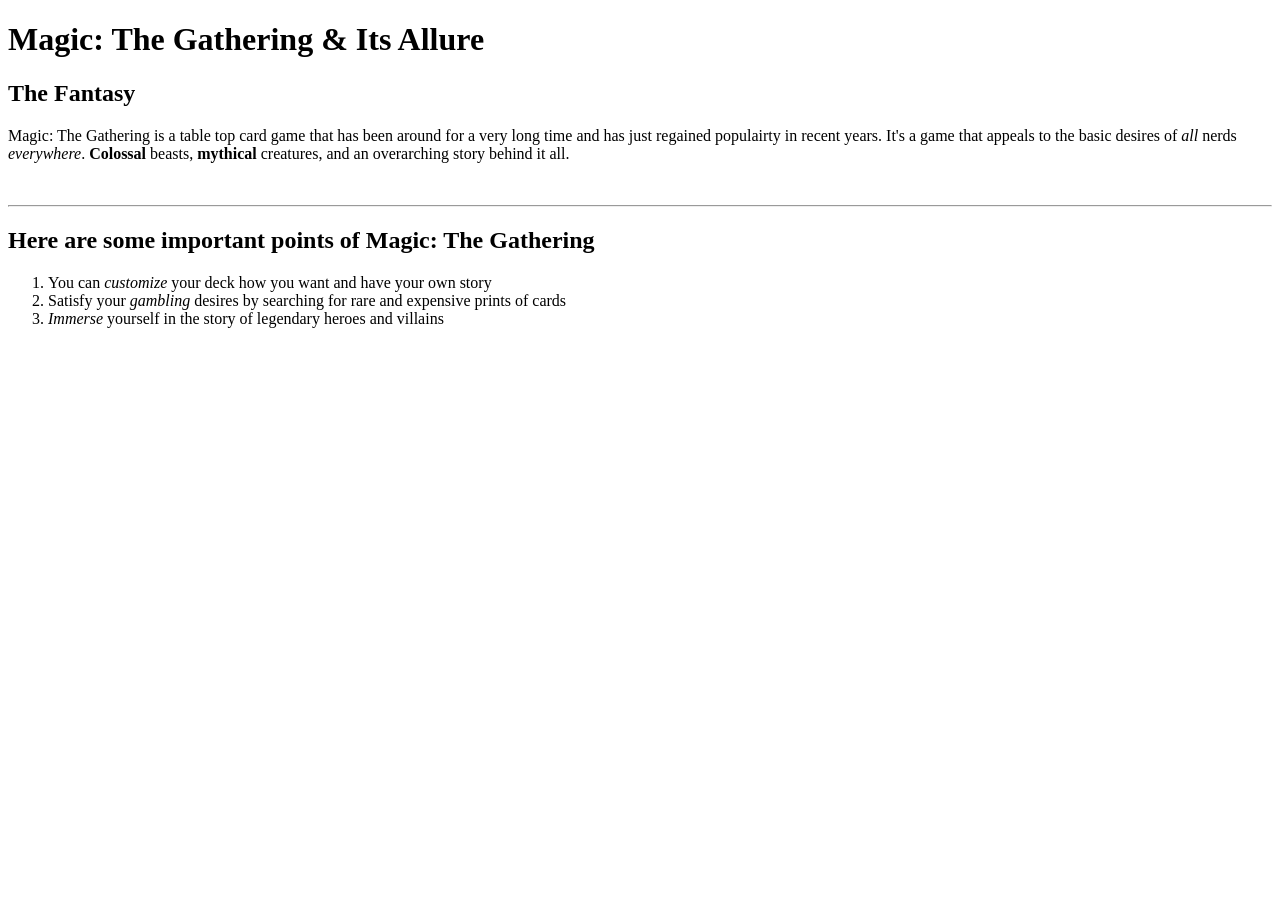
==== newproject/elements.html @ 0c0e3146 "Added burger activity" ====
<!DOCTYPE html>
<html lang="en">
<head>
    <meta charset="UTF-8">
    <meta name="viewport" content="width=device-width, initial-scale=1.0">
    <title>MTG Yapping</title>
</head>
<body>
    <h1>Magic: The Gathering & Its Allure</h1>

    <h2>The Fantasy</h2>

    <p>Magic: The Gathering is a table top card game that has been around for 
    a very long time and has just regained populairty in recent years. It's 
    a game that appeals to the basic desires of <em>all</em> nerds
    <em>everywhere</em>. <strong>Colossal</strong> beasts, <strong>mythical</strong>
    creatures, and an overarching story behind it all.</p>

    <br>

    <hr>

    <h2>Here are some important points of Magic: The Gathering</h2>

    <ol>
        <li>You can <i>customize</i> your deck how you want and have your own story</li>
        <li>Satisfy your <i>gambling</i> desires by searching for rare and expensive prints of cards</li>
        <li><i>Immerse</i> yourself in the story of legendary heroes and villains</li>
    </ol>
</body>
</html>
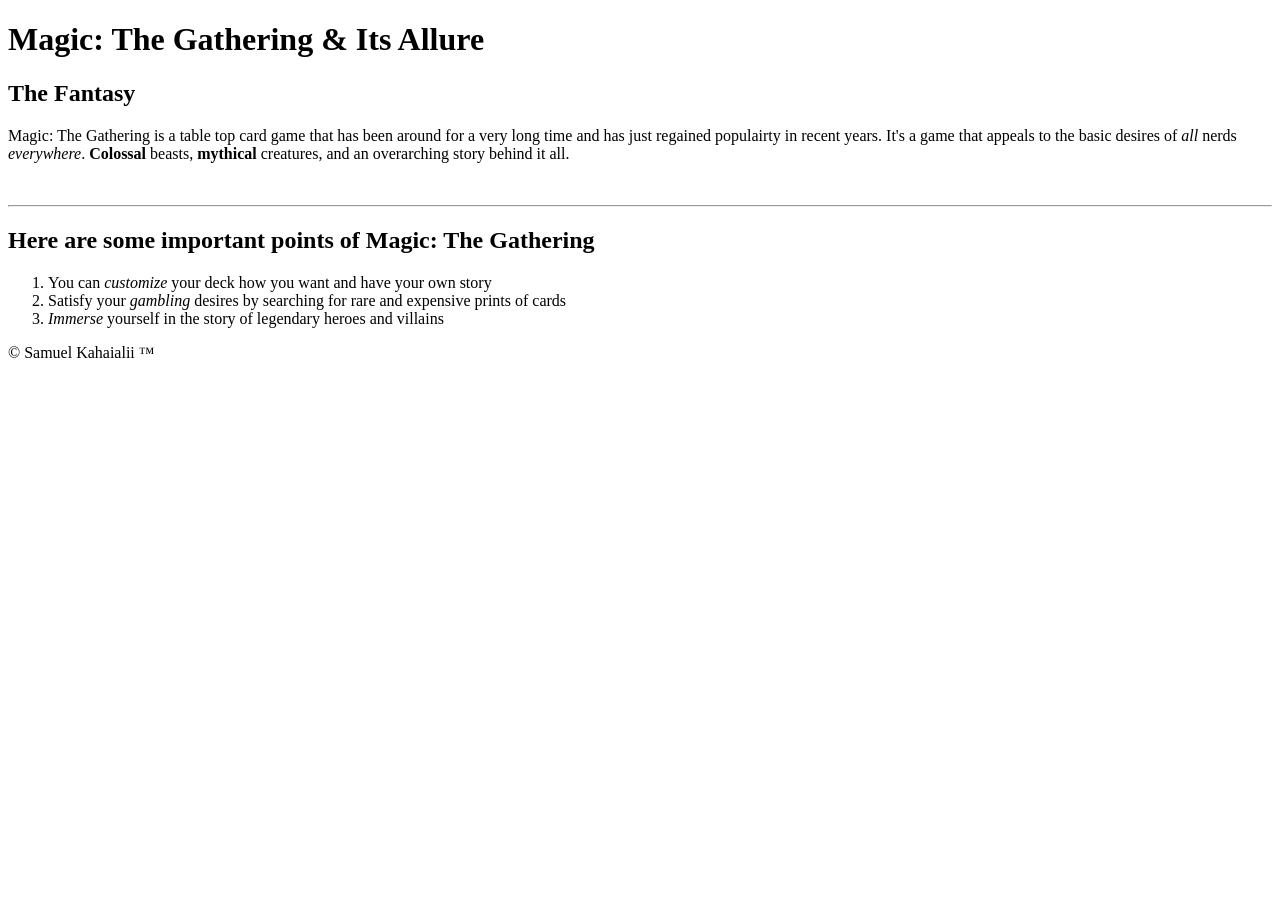
==== commit 17eddd23: "Added 2 HTML characters" ====
--- a/newproject/elements.html
+++ b/newproject/elements.html
@@ -27,5 +27,6 @@
         <li>Satisfy your <i>gambling</i> desires by searching for rare and expensive prints of cards</li>
         <li><i>Immerse</i> yourself in the story of legendary heroes and villains</li>
     </ol>
+    <p>&copy; Samuel Kahaialii &trade;</p>
 </body>
 </html>
